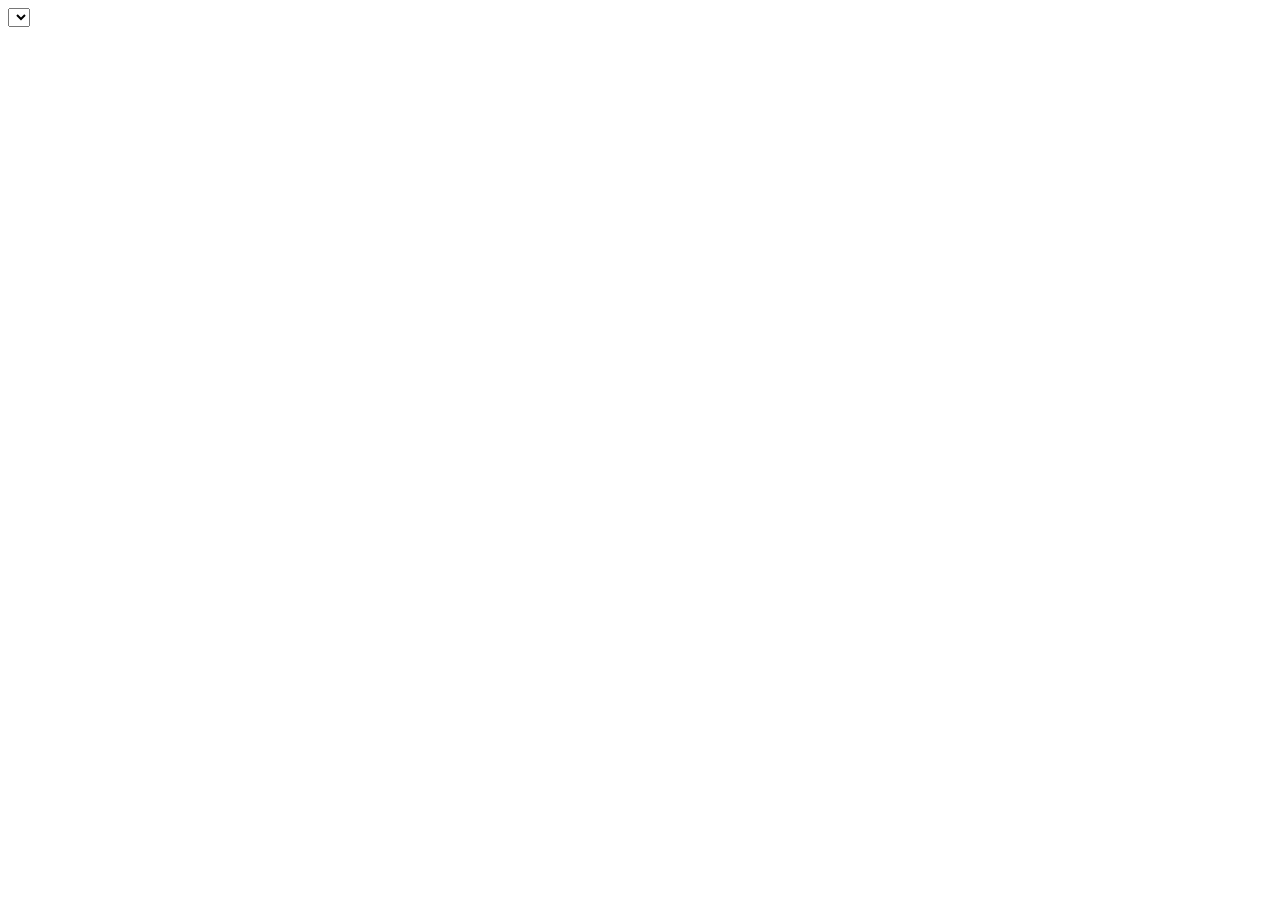
==== index.html @ e1223f62 "Add files via upload" ====
<!DOCTYPE html>
<html lang="en">
<head>
    <meta charset="UTF-8">
    <meta name="viewport" content="width=device-width, initial-scale=1.0">
    <title>basepages - Producttype - Taxonomy - With - Ids</title>
    <script src="https://ajax.googleapis.com/ajax/libs/jquery/3.5.1/jquery.min.js"></script>
</head>
<body>
    <div id ="demo"></div>

    <p id= "pcat1" style="display:inline"></p><p id= "psubcat" style="display:inline"></p><p id= "psubcat2" style="display:inline"></p><p id= "psubcat3" style="display:inline"></p><p id= "psubcat4" style="display:inline"></p><p id= "psubcat5" style="display:inline"></p><p id= "psubcat6" style="display:inline"></p>

    <select id ="cat1"></select><br><br><br><br>
    <select id ="subcat" style="display: none;"></select><br><br><br><br>
    <select id ="subcat2" style="display: none;"></select><br><br><br><br>
    <select id ="subcat3" style="display: none;"></select><br><br><br><br>
    <select id ="subcat4" style="display: none;"></select><br><br><br><br>
    <select id ="subcat5" style="display: none;"></select><br><br><br><br>
    <select id ="subcat6" style="display: none;"></select><br><br><br><br>
    <script src="new.js"></script>
</body>
</html>
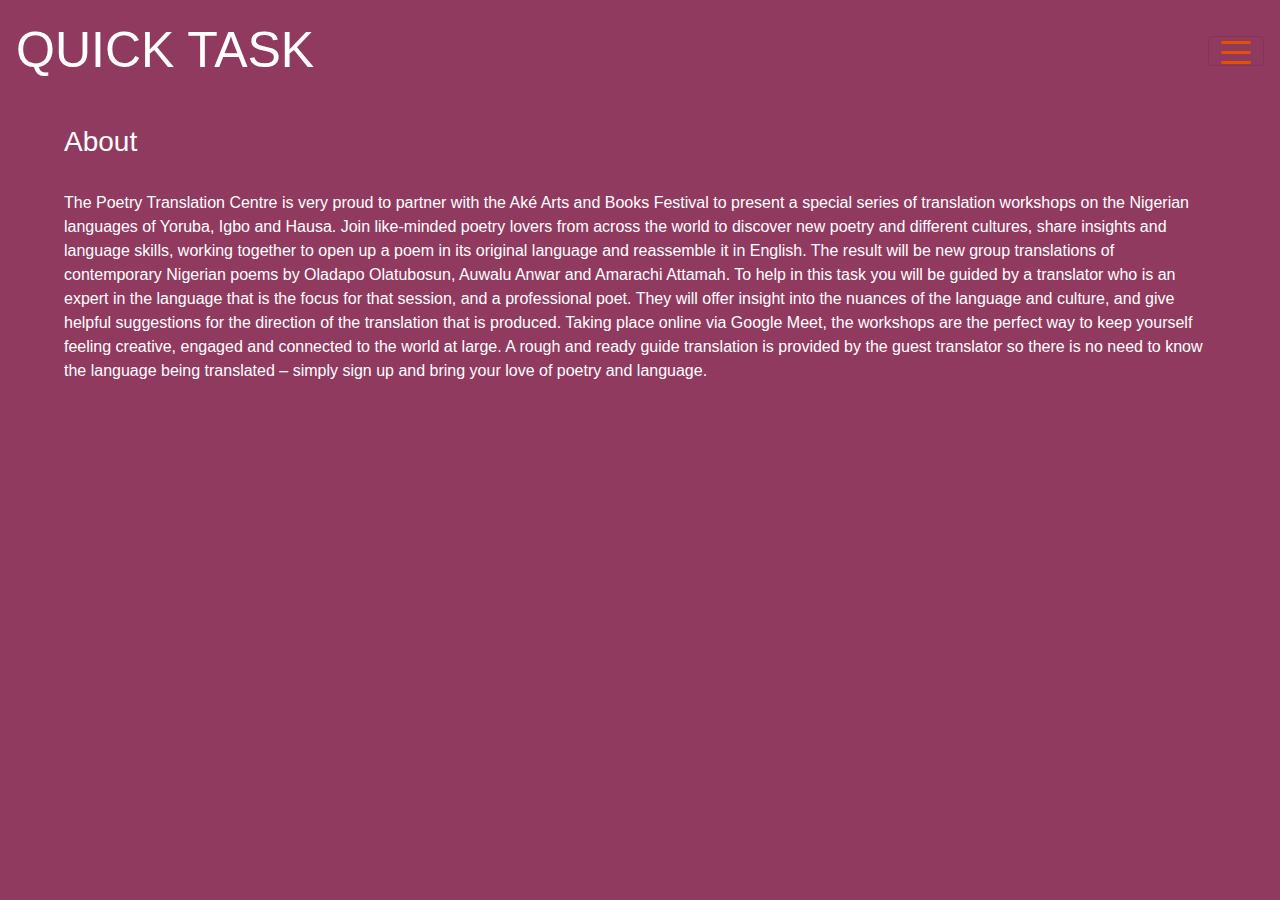
==== commit 3de79d89: "Rename navbartoogle.html to index.html" ====
--- a/index.html
+++ b/index.html
@@ -1,23 +1,79 @@
-<!DOCTYPE html>
+<!doctype html>
 <html lang="en">
-<head>
-    <meta charset="UTF-8">
-    <meta name="viewport" content="width=device-width, initial-scale=1.0">
-    <title>basepages - Producttype - Taxonomy - With - Ids</title>
-    <script src="https://ajax.googleapis.com/ajax/libs/jquery/3.5.1/jquery.min.js"></script>
-</head>
-<body>
-    <div id ="demo"></div>
+  <head>
+    <!-- Required meta tags -->
+    <meta charset="utf-8">
+    <meta name="viewport" content="width=device-width, initial-scale=1, shrink-to-fit=no">
 
-    <p id= "pcat1" style="display:inline"></p><p id= "psubcat" style="display:inline"></p><p id= "psubcat2" style="display:inline"></p><p id= "psubcat3" style="display:inline"></p><p id= "psubcat4" style="display:inline"></p><p id= "psubcat5" style="display:inline"></p><p id= "psubcat6" style="display:inline"></p>
+    <!-- Bootstrap CSS -->
+    <link rel="stylesheet" href="https://maxcdn.bootstrapcdn.com/bootstrap/4.0.0/css/bootstrap.min.css" integrity="sha384-Gn5384xqQ1aoWXA+058RXPxPg6fy4IWvTNh0E263XmFcJlSAwiGgFAW/dAiS6JXm" crossorigin="anonymous">
 
-    <select id ="cat1"></select><br><br><br><br>
-    <select id ="subcat" style="display: none;"></select><br><br><br><br>
-    <select id ="subcat2" style="display: none;"></select><br><br><br><br>
-    <select id ="subcat3" style="display: none;"></select><br><br><br><br>
-    <select id ="subcat4" style="display: none;"></select><br><br><br><br>
-    <select id ="subcat5" style="display: none;"></select><br><br><br><br>
-    <select id ="subcat6" style="display: none;"></select><br><br><br><br>
-    <script src="new.js"></script>
-</body>
-</html>+    <title>quick task</title>
+
+    <link href="style.css" rel="stylesheet">
+
+  </head>
+  <body style="background-color: #913a60; overflow-y: hidden;">
+   
+ <!--Navbar-->
+  <nav class="navbar navbar-light amber lighten-4 mb-4">
+
+    <!-- Navbar brand -->
+    <a class="navbar-brand" href="#" style="font-size: 50px; color:white;">QUICK TASK</a>
+
+    <!-- Collapse button -->
+    <button class="navbar-toggler first-button sec"  type="button" data-toggle="collapse" data-target="#navbarSupportedContent20"
+            aria-controls="navbarSupportedContent20" aria-expanded="false" aria-label="Toggle navigation">
+      <div class="animated-icon1"><span></span><span></span><span></span></div>
+    </button>
+
+    <!-- Collapsible content -->
+    <div class="collapse navbar-collapse" id="navbarSupportedContent20">
+
+      
+<p style="text-align: center; padding-top: 12%; font-size: 60px; background-color: #3a6a91; padding-bottom: 14%;margin-left:20%;margin-right: 20%; color:white"> 
+
+DEMO REEL <br>FACES ABOUT<br> CONTACT
+</p>
+
+      <!-- Links -->
+      <!-- <ul class="navbar-nav mr-auto">
+        <li class="nav-item active">
+          <a class="nav-link" href="#">Home <span class="sr-only">(current)</span></a>
+        </li>
+        <li class="nav-item">
+          <a class="nav-link" href="#">Features</a>
+        </li>
+        <li class="nav-item">
+          <a class="nav-link" href="#">Pricing</a>
+        </li>
+      </ul> -->
+    
+
+    </div>
+  <!--  <div class="main-nav-list active-element">
+                    <ul>
+                        <li><a href="#0">Demo Reel</a></li>
+                        <li><a href="#0">Faces</a></li>
+                        <li><a href="#0" class="mobile-hide">Blog</a></li>
+                        <li><a href="#0" class="active-link">About</a></li>
+                        <li><a href="#0">Contact</a></li>
+                    </ul>
+                </div> -->
+  </nav>
+  <div id="content">
+  <h3 style="margin-left: 5%; color: white">About</h3><br>
+  <p  style="padding-left:5%;padding-right: 5%; color:white">The Poetry Translation Centre is very proud to partner with the Aké Arts and Books Festival to present a special series of translation workshops on the Nigerian languages of Yoruba, Igbo and Hausa.
+
+Join like-minded poetry lovers from across the world to discover new poetry and different cultures, share insights and language skills, working together to open up a poem in its original language and reassemble it in English. The result will be new group translations of contemporary Nigerian poems by Oladapo Olatubosun, Auwalu Anwar and Amarachi Attamah.
+
+To help in this task you will be guided by a translator who is an expert in the language that is the focus for that session, and a professional poet. They will offer insight into the nuances of the language and culture, and give helpful suggestions for the direction of the translation that is produced.
+
+Taking place online via Google Meet, the workshops are the perfect way to keep yourself feeling creative, engaged and connected to the world at large. A rough and ready guide translation is provided by the guest translator so there is no need to know the language being translated – simply sign up and bring your love of poetry and language.</p>
+</div>
+    <script src="https://code.jquery.com/jquery-3.2.1.slim.min.js" integrity="sha384-KJ3o2DKtIkvYIK3UENzmM7KCkRr/rE9/Qpg6aAZGJwFDMVNA/GpGFF93hXpG5KkN" crossorigin="anonymous"></script>
+    <script src="https://cdnjs.cloudflare.com/ajax/libs/popper.js/1.12.9/umd/popper.min.js" integrity="sha384-ApNbgh9B+Y1QKtv3Rn7W3mgPxhU9K/ScQsAP7hUibX39j7fakFPskvXusvfa0b4Q" crossorigin="anonymous"></script>
+    <script src="https://maxcdn.bootstrapcdn.com/bootstrap/4.0.0/js/bootstrap.min.js" integrity="sha384-JZR6Spejh4U02d8jOt6vLEHfe/JQGiRRSQQxSfFWpi1MquVdAyjUar5+76PVCmYl" crossorigin="anonymous"></script>
+  </body>
+   <script src="style.js"></script>
+</html>
--- a/style.css
+++ b/style.css
@@ -0,0 +1,83 @@
+/* Icon 1 */
+
+.animated-icon1, .animated-icon2 {
+width: 30px;
+height: 20px;
+position: relative;
+margin: 0px;
+-webkit-transform: rotate(0deg);
+-moz-transform: rotate(0deg);
+-o-transform: rotate(0deg);
+transform: rotate(0deg);
+-webkit-transition: .5s ease-in-out;
+-moz-transition: .5s ease-in-out;
+-o-transition: .5s ease-in-out;
+transition: .5s ease-in-out;
+cursor: pointer;
+}
+
+.animated-icon1 span, .animated-icon2 span  {
+display: block;
+position: absolute;
+height: 3px;
+width: 100%;
+border-radius: 9px;
+opacity: 1;
+left: 0;
+-webkit-transform: rotate(0deg);
+-moz-transform: rotate(0deg);
+-o-transform: rotate(0deg);
+transform: rotate(0deg);
+-webkit-transition: .25s ease-in-out;
+-moz-transition: .25s ease-in-out;
+-o-transition: .25s ease-in-out;
+transition: .25s ease-in-out;
+}
+
+.animated-icon1 span {
+background: #e65100;
+}
+
+.animated-icon2 span {
+background: #e3f2fd;
+}
+
+.animated-icon3 span {
+background: #f3e5f5;
+}
+
+.animated-icon1 span:nth-child(1) {
+top: 0px;
+}
+
+.animated-icon1 span:nth-child(2) {
+top: 10px;
+}
+
+.animated-icon1 span:nth-child(3) {
+top: 20px;
+}
+
+.animated-icon1.open span:nth-child(1) {
+top: 11px;
+-webkit-transform: rotate(135deg);
+-moz-transform: rotate(135deg);
+-o-transform: rotate(135deg);
+transform: rotate(135deg);
+}
+
+.animated-icon1.open span:nth-child(2) {
+opacity: 0;
+left: -60px;
+}
+
+.animated-icon1.open span:nth-child(3) {
+top: 11px;
+-webkit-transform: rotate(-135deg);
+-moz-transform: rotate(-135deg);
+-o-transform: rotate(-135deg);
+transform: rotate(-135deg);
+}
+
+*/
+
